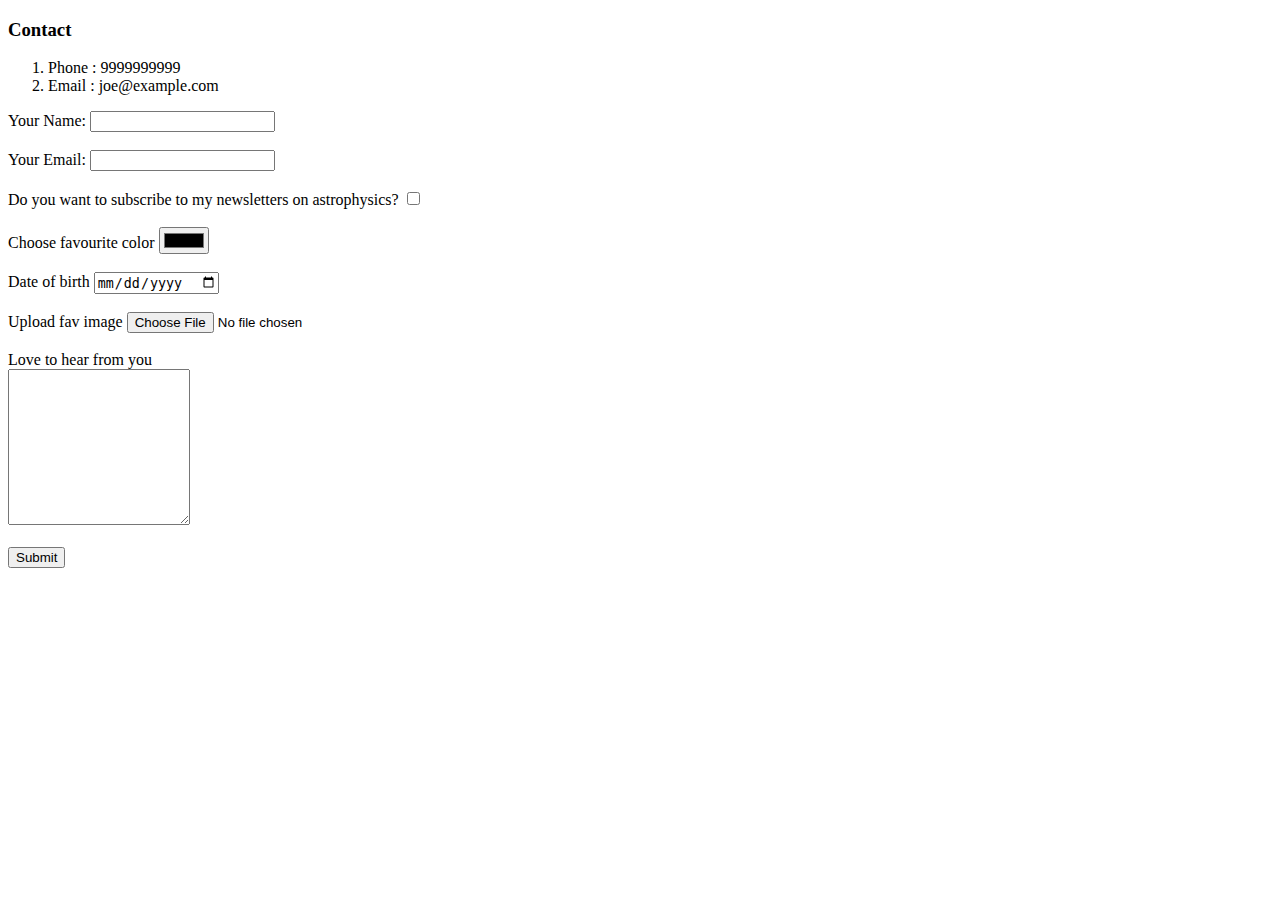
==== contact.html @ 3a63fba0 "Add files via upload" ====
<!DOCTYPE html>
<html lang="en" dir="ltr">

<head>
  <meta charset="utf-8">
  <title>My Contact</title>
  <link rel="stylesheet" href="css/style.css">
</head>

<body>
  <h3>Contact</h3>
  <ol>
    <li>Phone : 9999999999</li>
    <li>Email : joe@example.com</li>
  </ol>

  <form action="mailto:sagnikroy0210@gmail.com" method="post" enctype="text/plain">
    <label>Your Name:</label>
    <input type="text" name="yourName" value="">
    <br>
    <br>
    <label>Your Email:</label>
    <input type="email" name="YourEmail" value="">
    <br>
    <br>
    <label>Do you want to subscribe to my newsletters on astrophysics?</label>
    <input type="checkbox" name="Yes" value="">
    <br>
    <br>
    <label>Choose favourite color</label>
    <input type="color" name="colorchosen:" value="">
    <br>
    <br>
    <label>Date of birth</label>
    <input type="date" name="dob:" value="">
    <br>
    <br>
    <label>Upload fav image</label>
    <input type="file" name="image:" value="">
    <br>
    <br>
    <label>Love to hear from you</label>
    <br>
    <textarea name="message:" rows="10" cols="20"></textarea>
    <br>
    <br>
    <input type="submit" name="">


  </form>
</body>

</html>
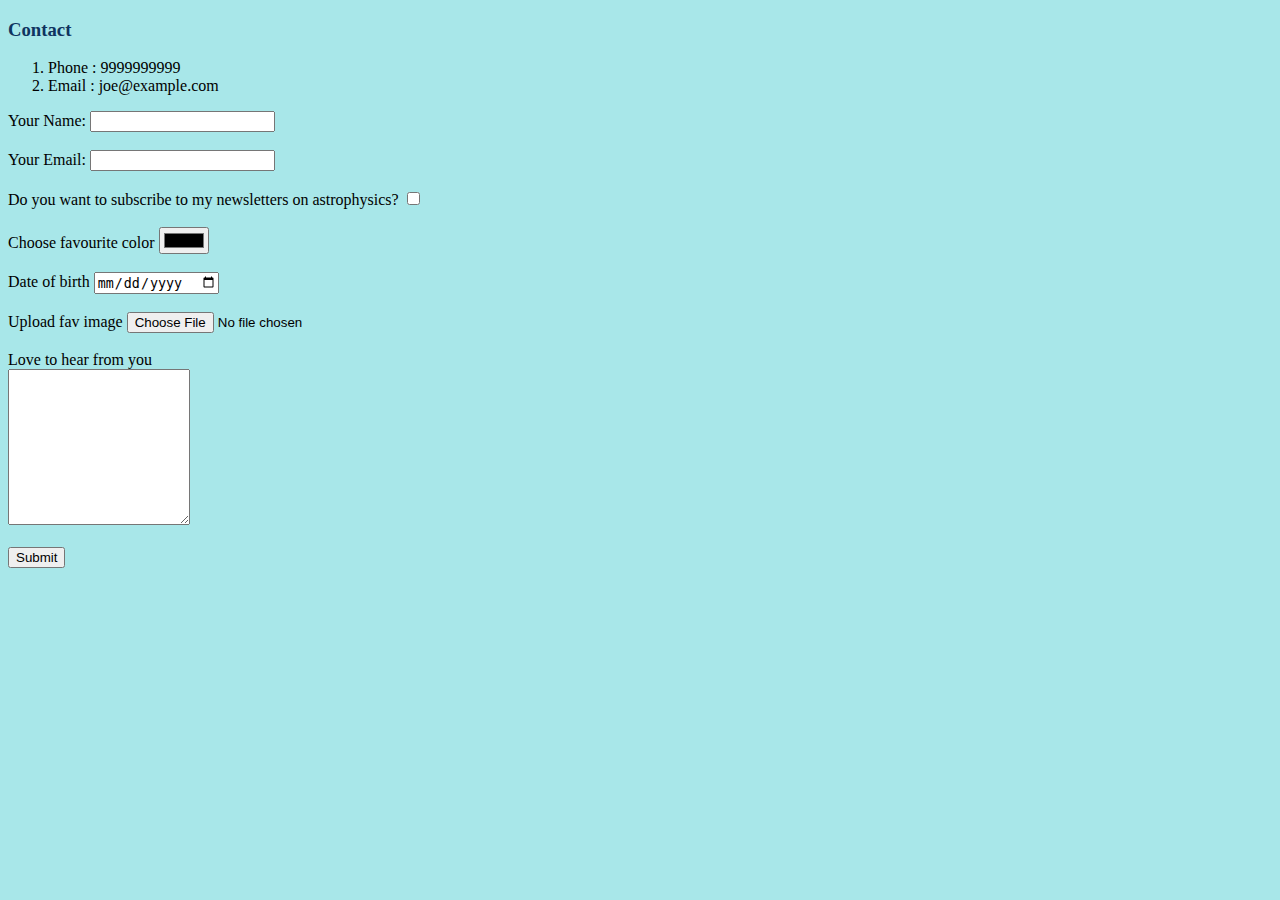
==== commit cda7ab4b: "Update contact.html" ====
--- a/contact.html
+++ b/contact.html
@@ -4,7 +4,7 @@
 <head>
   <meta charset="utf-8">
   <title>My Contact</title>
-  <link rel="stylesheet" href="css/style.css">
+  <link rel="stylesheet" href="style.css">
 </head>
 
 <body>
--- a/style.css
+++ b/style.css
@@ -0,0 +1,32 @@
+body{
+  background-color: #A8E7E9;
+}
+
+hr
+{
+  background-color:#A8E7E9;
+  border-style:none;
+  border-top:dotted;
+  border-top-width:10px;
+  border-color: grey;
+  width: 10%;
+}
+
+h3{
+  color: #0F3460;
+  width: 50%
+}
+
+h1{
+  color: #0F3460;
+}
+
+.left
+{
+  align-content: flex-end;
+}
+
+.connect:hover
+{
+  background-color: red;
+}
